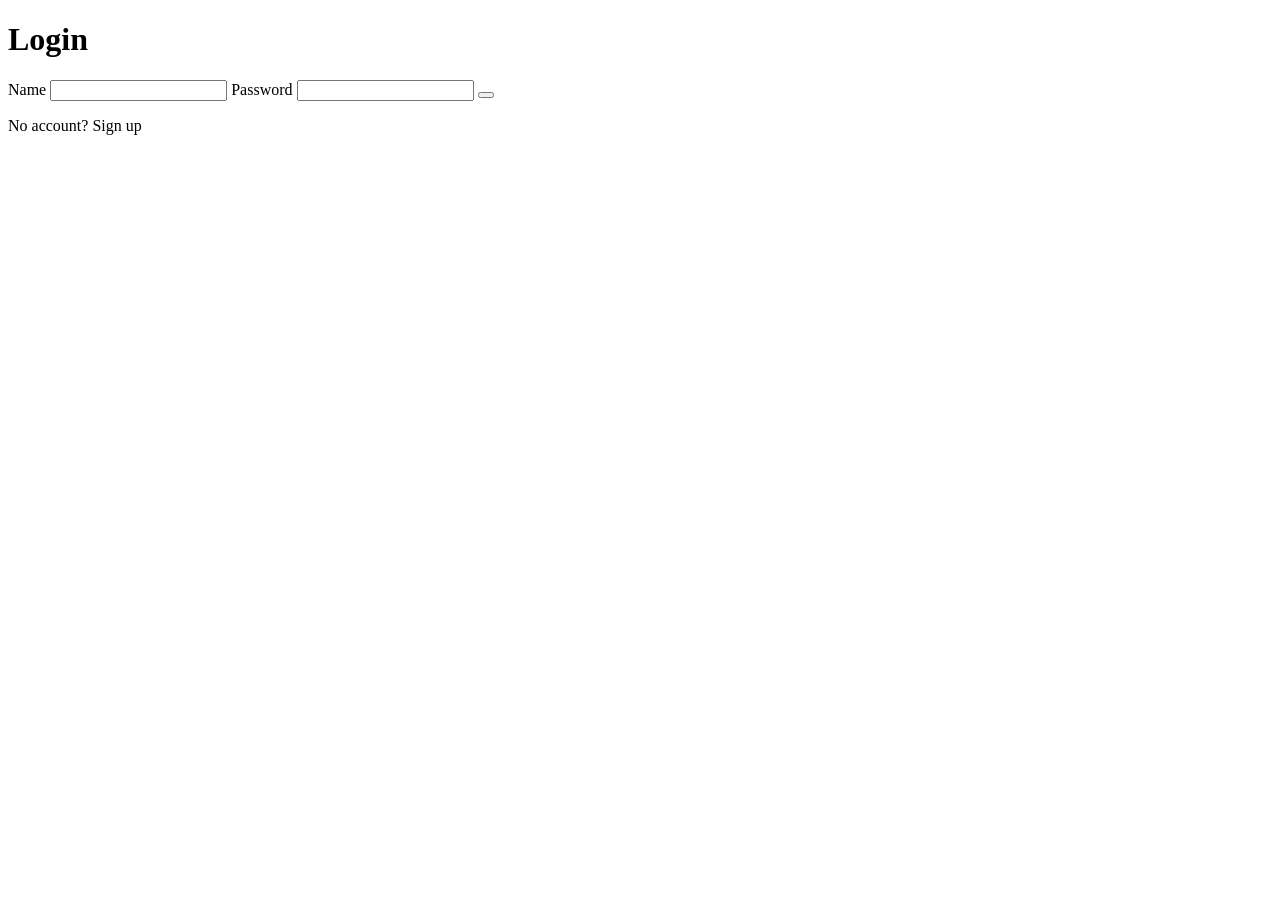
==== src/main/resources/templates/login.html @ e491ac4b "basic user auth" ====
<!DOCTYPE html>
<html lang="en" xmlns:th="http://www.thymeleaf.org">
<head>
    <meta charset="UTF-8">
    <title th:text="#{login}">Login</title>
    <link href="/css/style.css" rel="stylesheet">
</head>
<body class="auth-page">

<div class="auth-card">
    <h1 th:text="#{login}">Login</h1>

    <p class="auth-message success" th:if="${param.registered}" th:text="#{registered_success}"></p>
    <p class="auth-message success" th:if="${param.logout}" th:text="#{logout_success}"></p>
    <p class="auth-message error" th:if="${param.error}" th:text="#{login_error}"></p>

    <form class="auth-form" method="post" th:action="@{/login}">
        <label>
            <span th:text="#{user}">Name</span>
            <input autocomplete="username" name="username" required type="text">
        </label>

        <label>
            <span th:text="#{password}">Password</span>
            <input autocomplete="current-password" name="password" required type="password">
        </label>

        <button th:text="#{login}" type="submit"></button>
    </form>

    <p class="auth-footer">
        <span th:text="#{no_account}">No account?</span>
        <a th:href="@{/signup}" th:text="#{signup}">Sign up</a>
    </p>
</div>

</body>
</html>
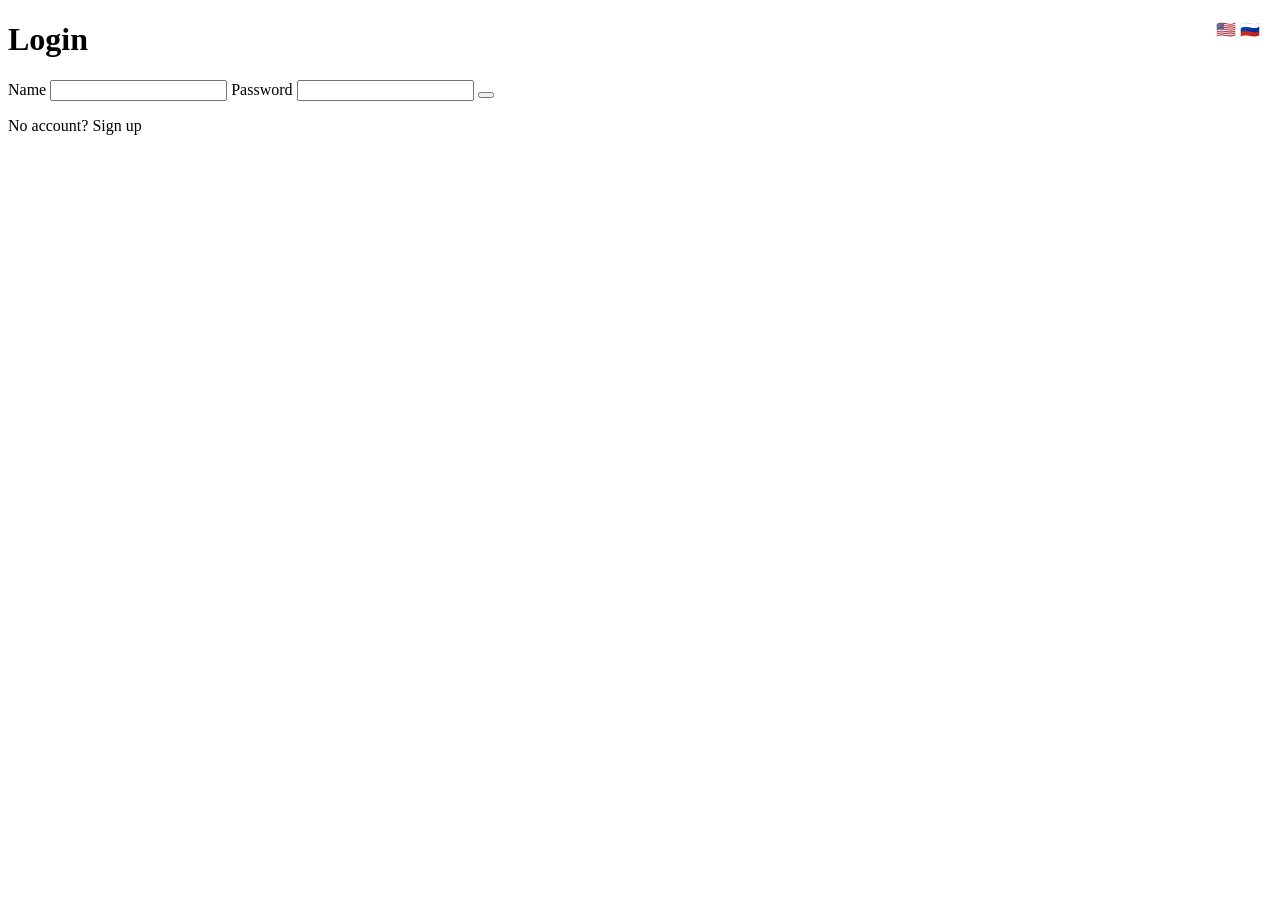
==== commit 39a76386: "fix: localization" ====
--- a/src/main/resources/templates/login.html
+++ b/src/main/resources/templates/login.html
@@ -6,6 +6,11 @@
     <link href="/css/style.css" rel="stylesheet">
 </head>
 <body class="auth-page">
+
+<div class="lang-switch" style="position: absolute; top: 20px; right: 20px;">
+    <a th:href="@{/login(lang='en')}" title="English">🇺🇸</a>
+    <a th:href="@{/login(lang='ru')}" title="Русский">🇷🇺</a>
+</div>
 
 <div class="auth-card">
     <h1 th:text="#{login}">Login</h1>
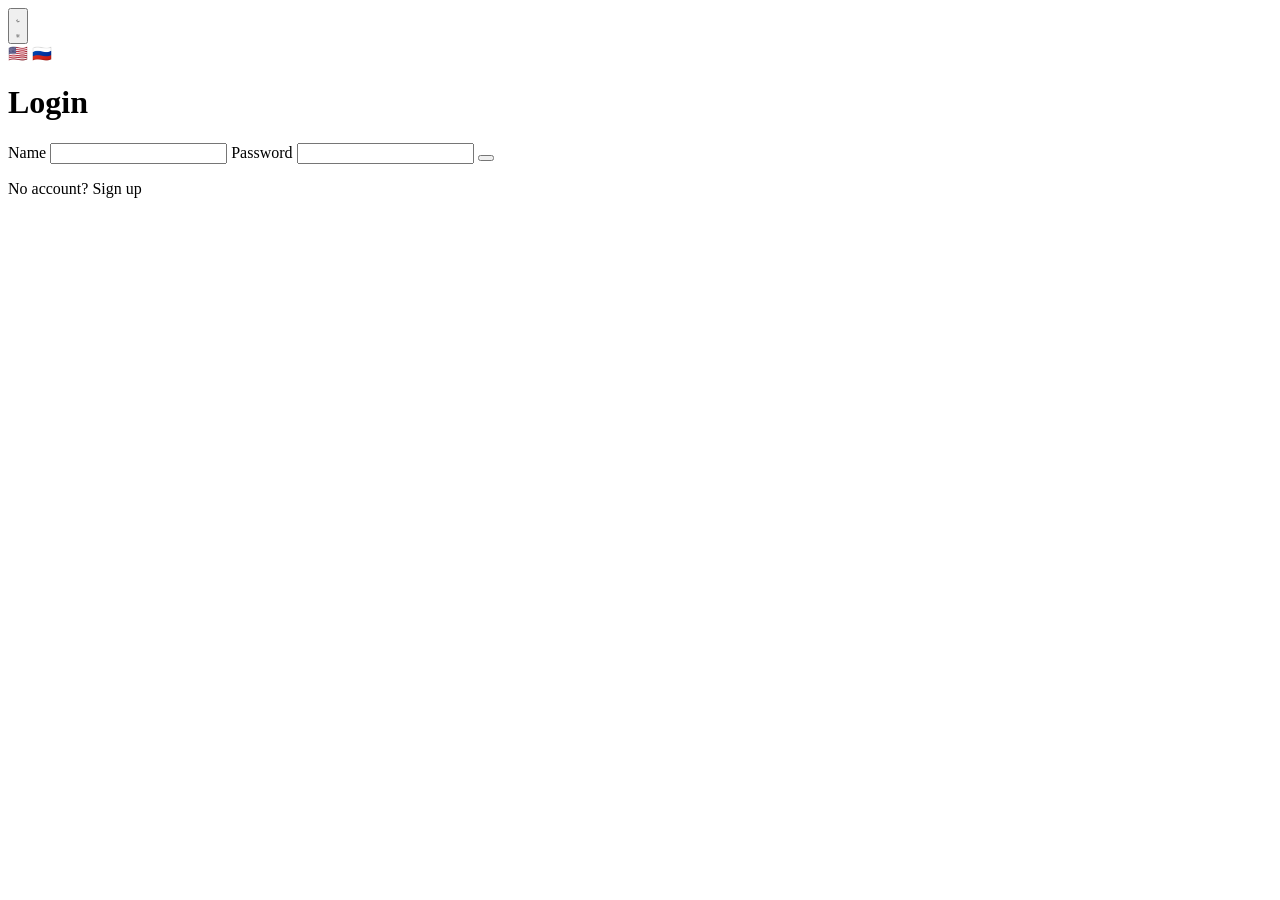
==== commit e9366172: "dark theme" ====
--- a/src/main/resources/templates/login.html
+++ b/src/main/resources/templates/login.html
@@ -4,12 +4,29 @@
     <meta charset="UTF-8">
     <title th:text="#{login}">Login</title>
     <link href="/css/style.css" rel="stylesheet">
+    <script src="/js/theme.js"></script>
 </head>
 <body class="auth-page">
 
-<div class="lang-switch" style="position: absolute; top: 20px; right: 20px;">
-    <a th:href="@{/login(lang='en')}" title="English">🇺🇸</a>
-    <a th:href="@{/login(lang='ru')}" title="Русский">🇷🇺</a>
+<div class="page-tools">
+    <button class="theme-toggle"
+            th:attr="data-dark-label=#{enable_dark_theme},data-light-label=#{enable_light_theme}"
+            type="button">
+        <svg aria-hidden="true" class="theme-icon theme-icon-moon" viewBox="0 0 24 24">
+            <path d="M20.2 15.3A8.5 8.5 0 0 1 8.7 3.8 8.5 8.5 0 1 0 20.2 15.3Z"
+                  fill="none" stroke="currentColor" stroke-linecap="round"
+                  stroke-linejoin="round" stroke-width="2"/>
+        </svg>
+        <svg aria-hidden="true" class="theme-icon theme-icon-sun" viewBox="0 0 24 24">
+            <circle cx="12" cy="12" fill="none" r="4" stroke="currentColor" stroke-width="2"/>
+            <path d="M12 2v2M12 20v2M4.9 4.9l1.4 1.4M17.7 17.7l1.4 1.4M2 12h2M20 12h2M4.9 19.1l1.4-1.4M17.7 6.3l1.4-1.4"
+                  fill="none" stroke="currentColor" stroke-linecap="round" stroke-width="2"/>
+        </svg>
+    </button>
+    <div class="lang-switch">
+        <a th:href="@{/login(lang='en')}" title="English">🇺🇸</a>
+        <a th:href="@{/login(lang='ru')}" title="Русский">🇷🇺</a>
+    </div>
 </div>
 
 <div class="auth-card">
